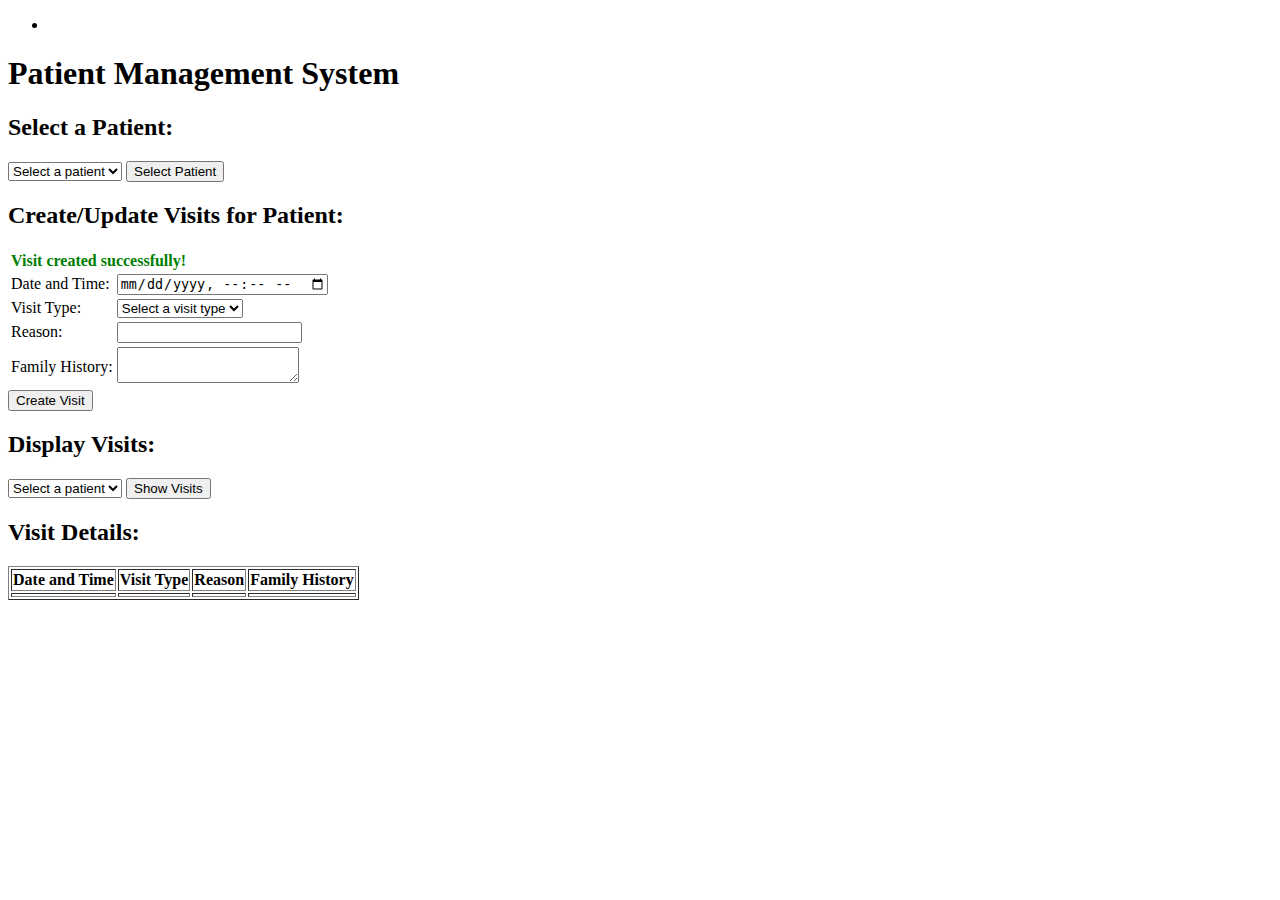
==== src/main/resources/templates/index.html @ 19cd007a "Initial commit" ====
<!DOCTYPE html>
<html lang="en" xmlns:th="http://www.thymeleaf.org">

<head>
    <meta charset="UTF-8">
    <meta name="viewport" content="width=device-width, initial-scale=1.0">
    <link rel="stylesheet" th:href="@{/css/styles.css}" />

    <title>Patient Management</title>
</head>

<body>
<nav>
    <ul>
        <li><a th:href="@{/patients}" th:text="Home"></a></li>
    </ul>
</nav>
<h1>Patient Management System</h1>

<!-- Select a patient -->
<h2>Select a Patient:</h2>
<form th:action="@{/patients}" method="get">
    <select name="patientId" required>
        <option value="" disabled selected>Select a patient</option>
        <option th:each="patient : ${patients}" th:value="${patient.id}" th:text="${patient.name + ' ' + patient.surname}" th:selected="${patient.id == selectedPatientId}"></option>
    </select>
    <button type="submit">Select Patient</button>
</form>

<!-- Create a visit for the patient -->
<h2>Create/Update Visits for Patient:</h2>
<form th:action="@{/visits}" method="post">
    <input type="hidden" name="patientId" th:value="${selectedPatientId}" />
    <table>
        <!-- Add success message here -->
        <tr th:if="${success}">
            <td colspan="2" style="color: green; font-weight: bold;">Visit created successfully!</td>
        </tr>
        <!-- Create a table row for each input field -->
        <tr>
            <td><label for="dateAndTime">Date and Time:</label></td>
            <td><input type="datetime-local" name="dateAndTime" required /></td>
        </tr>
        <tr>
            <td><label for="visitType">Visit Type:</label></td>
            <td>
                <select name="visitType" required>
                    <option value="" disabled selected>Select a visit type</option>
                    <option value="AT_HOME">At Home</option>
                    <option value="AT_DOCTOR_OFFICE">At Doctor Office</option>
                </select>
            </td>
        </tr>
        <tr>
            <td><label for="reason">Reason:</label></td>
            <td><input type="text" name="reason" required /></td>
        </tr>
        <tr>
            <td><label for="familyHistory">Family History:</label></td>
            <td><textarea name="familyHistory"></textarea></td>
        </tr>
    </table>

    <button type="submit">Create Visit</button>
</form>

<!-- View a visit -->
<h2>Display Visits:</h2>
<form th:action="@{/visits/patient}" method="get">
    <select name="patientId" required>
        <option value="" disabled selected>Select a patient</option>
        <option th:each="patient : ${patients}" th:value="${patient.id}" th:text="${patient.name + ' ' + patient.surname}" th:selected="${patient.id == selectedPatientId}"></option>
    </select>
    <button type="submit">Show Visits</button>
</form>
<!-- Display visit details (if available) -->
<h2>Visit Details:</h2>
<table th:if="${visits != null}" border="1">
    <thead>
    <tr>
        <th>Date and Time</th>
        <th>Visit Type</th>
        <th>Reason</th>
        <th>Family History</th>
    </tr>
    </thead>
    <tbody>
    <tr th:each="visit : ${visits}">
        <td th:text="${visit.dateAndTime}"></td>
        <td th:text="${visit.visitType}"></td>
        <td th:text="${visit.reason}"></td>
        <td th:text="${visit.familyHistory}"></td>
    </tr>
    </tbody>
</table>



</body>

</html>
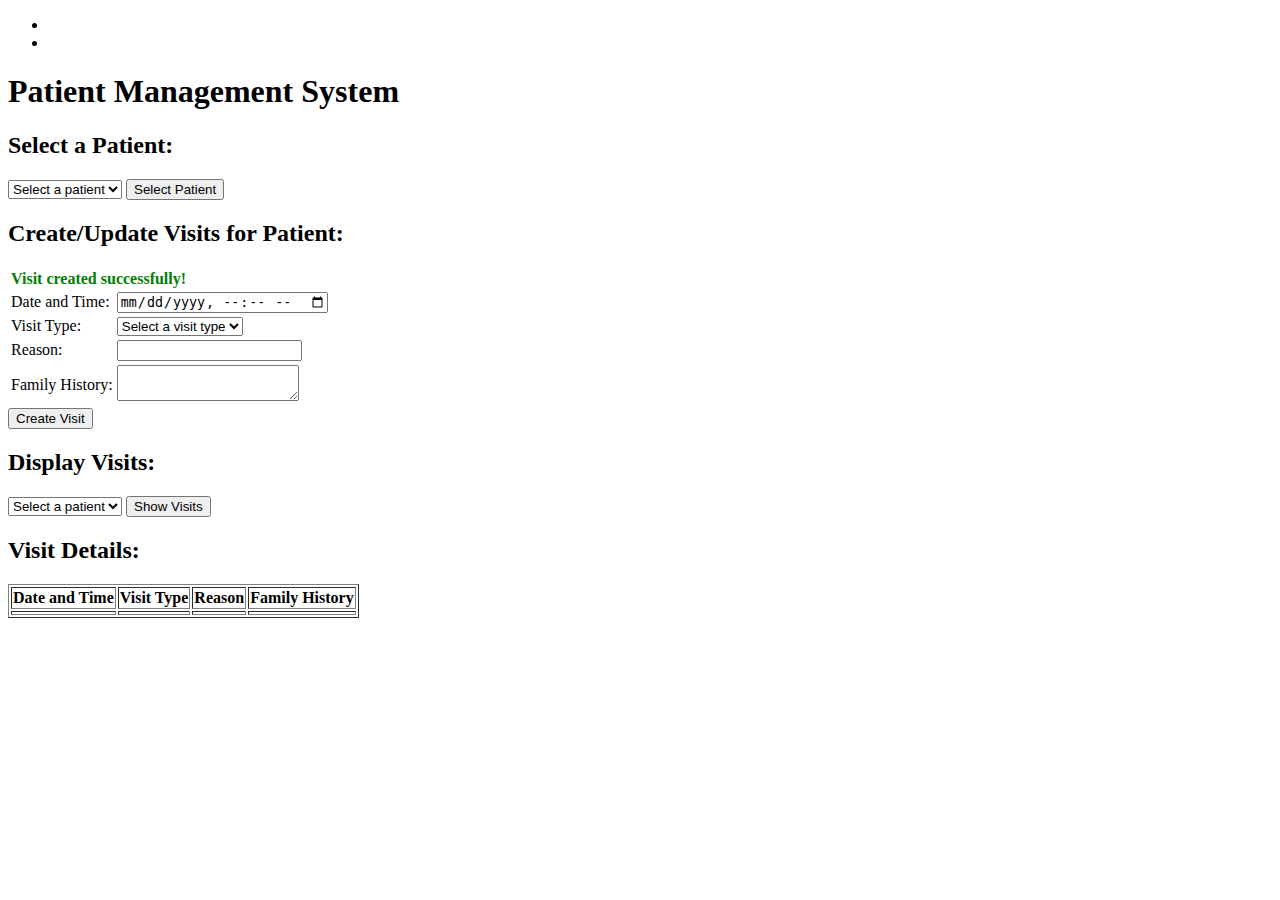
==== commit bd9e37f1: "Update changes for create patients" ====
--- a/src/main/resources/templates/index.html
+++ b/src/main/resources/templates/index.html
@@ -13,7 +13,9 @@
 <nav>
     <ul>
         <li><a th:href="@{/patients}" th:text="Home"></a></li>
+        <li><a th:href="@{/patients/create}" th:text="CreatePatient"></a></li>
     </ul>
+
 </nav>
 <h1>Patient Management System</h1>
 
